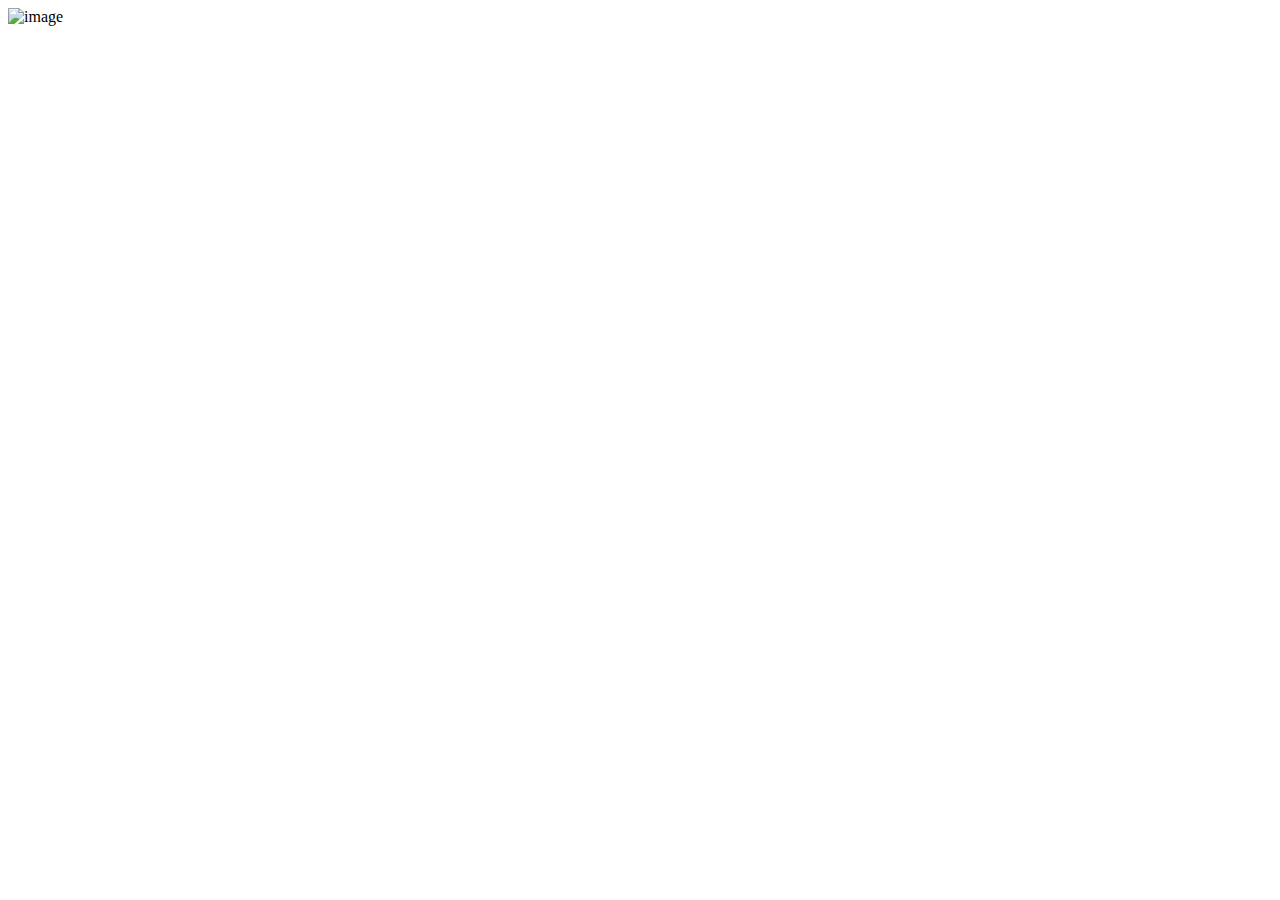
==== data-works/index.html @ 0a3013df "some data and blob?" ====
<!DOCTYPE html>

<html lang="en">
   <head>
      <meta charset="UTF-8" />
      <meta name="viewport" content="width=device-width, initial-scale=1.0" />
      <title>Working with data</title>
   </head>
   <body>
      <img src="" alt="image" id="rainbow" />
      <script>
         console.log('about to fetch!);

         fetch(rainbow.jpg);
      </script>
   </body>
</html>
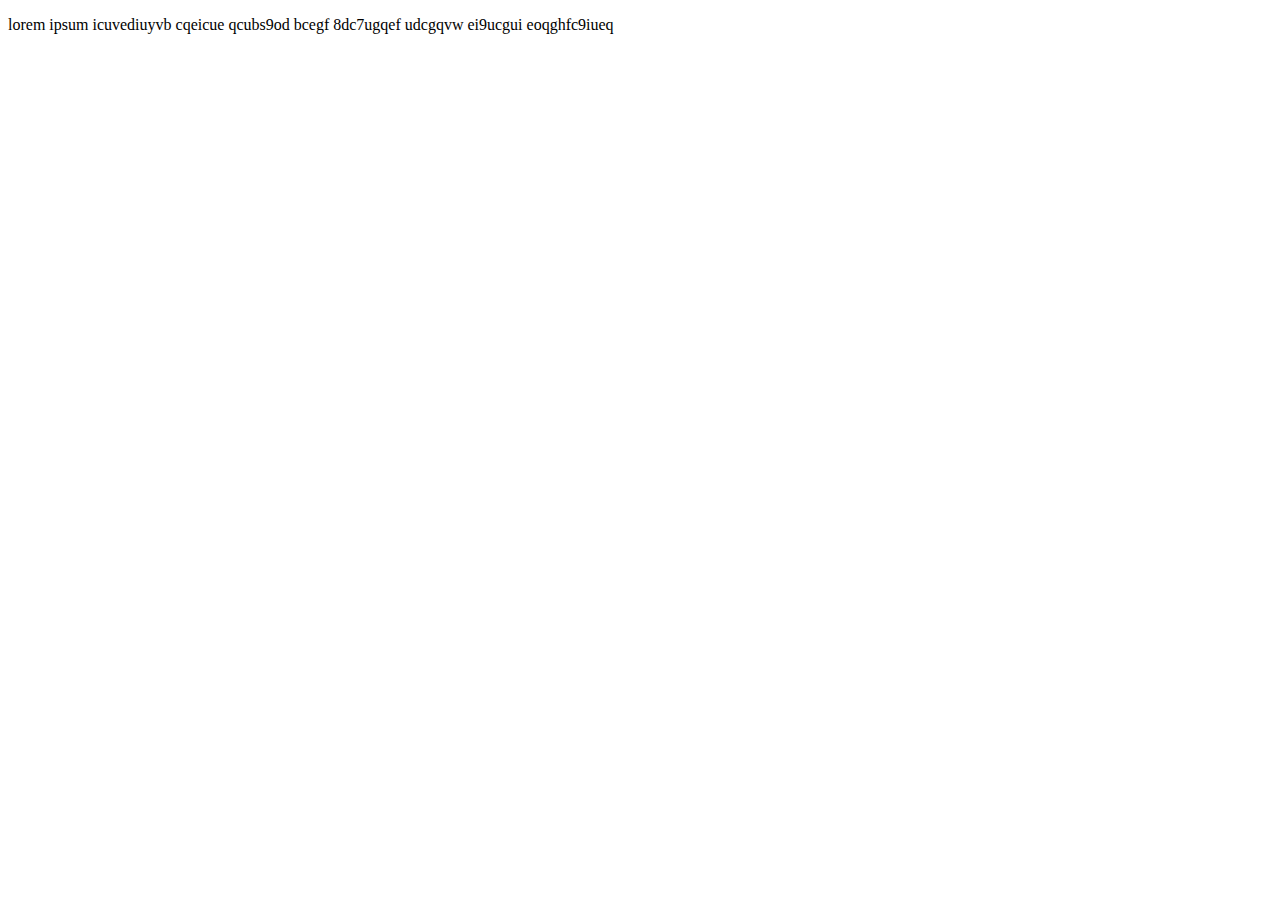
==== commit 4620c703: "fetching a text" ====
--- a/data-works/index.html
+++ b/data-works/index.html
@@ -7,11 +7,19 @@
       <title>Working with data</title>
    </head>
    <body>
-      <img src="" alt="image" id="rainbow" />
+      <p id="para"></p>
       <script>
-         console.log('about to fetch!);
+         catchRainbow().catch((err) => {
+            console.log(err);
+         });
 
-         fetch(rainbow.jpg);
+         async function catchRainbow() {
+            const response = await fetch('abc.txt');
+
+            let abc = await response.text();
+            document.getElementById('para').innerHTML = abc;
+         }
       </script>
    </body>
 </html>
+
